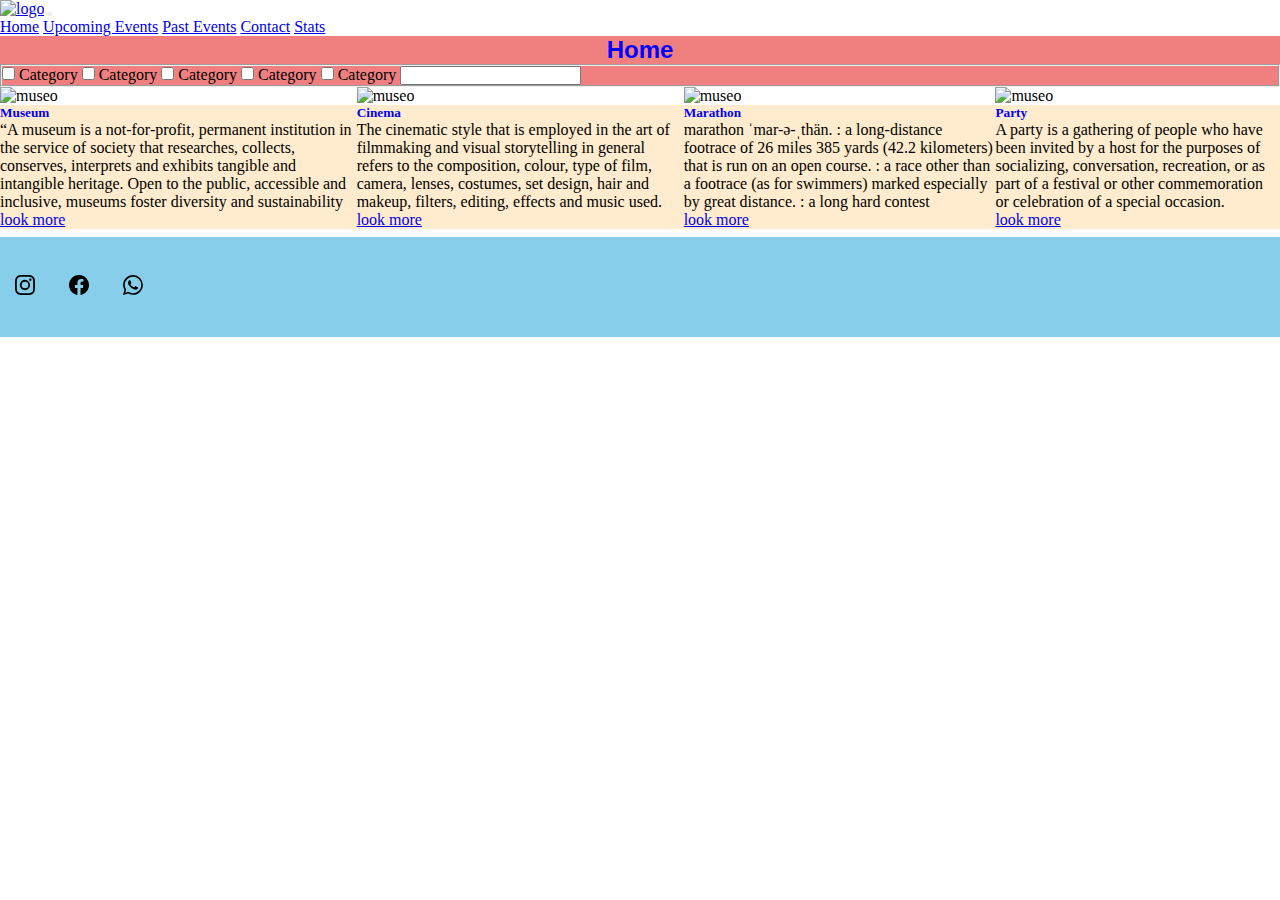
==== index.html @ 9d1622d3 "mejoras de estilo y formulario index" ====
<!DOCTYPE html>
<html lang="en">

<head>
    <meta charset="UTF-8">
    <meta http-equiv="X-UA-Compatible" content="IE=edge">
    <meta name="viewport" content="width=device-width, initial-scale=1.0">
    <title>Home</title>
    <link rel="stylesheet" href="style.css">
    <link href="https://cdn.jsdelivr.net/npm/bootstrap@5.3.0-alpha1/dist/css/bootstrap.min.css" rel="stylesheet"
        integrity="sha384-GLhlTQ8iRABdZLl6O3oVMWSktQOp6b7In1Zl3/Jr59b6EGGoI1aFkw7cmDA6j6gD" crossorigin="anonymous">
</head>

<body>

    <header>

        <nav class="navbar navbar-expand-lg bg-body-tertiary">
            <div class="container-fluid">
                <a class="navbar-brand" href="#"><img class="logo" src="./assets/imagen/LogoAmazingEvents.png"
                        alt="logo"></a>
                <button class="navbar-toggler" type="button" data-bs-toggle="collapse"
                    data-bs-target="#navbarNavAltMarkup" aria-controls="navbarNavAltMarkup" aria-expanded="false"
                    aria-label="Toggle navigation">
                    <span class="navbar-toggler-icon"></span>
                </button>
                <div class="collapse navbar-collapse" id="navbarNavAltMarkup">
                    <div class="navbar-nav">
                        <a class="nav-link active" aria-current="page" href="#">Home</a>
                        <a class="nav-link" href="./UpcomingEvents.html">Upcoming Events</a>
                        <a class="nav-link" href="./PastEvents.html">Past Events</a>
                        <a class="nav-link" href="./Contact.html">Contact</a>
                        <a class="nav-link" href="./Stats.html">Stats</a>
                        
                    </div>
                </div>
            </div>
        </nav>
    </header>
    <main>
       
        <section class="home-section">
            <h2 class="titulo">Home</h2>
            <form action="" method="get">
                <fieldset>
                    <input type="checkbox" name="category" id="category1">
                    <label for="category1">Category</label>
                    <input type="checkbox" name="category" id="category2">
                    <label for="category2">Category</label>
                    <input type="checkbox" name="category" id="category3">
                    <label for="category3">Category</label>
                    <input type="checkbox" name="category" id="category4">
                    <label for="category4">Category</label>
                    <input type="checkbox" name="category" id="category5">
                    <label for="category5">Category</label>
                    <label for="busqueda"></label>
                    <input type="text" name="" id="busqueda">
                </fieldset>
            </form>
        </section>
        
       

        <div class="conteiner-flex">
            <div class="card">
                <img src="./assets/imagen/Museum_Tour.jpg" class="card-img-top" alt="museo">
                <div class="card-body">
                    <h5 class="card-title">Museum</h5>
                    <p class="card-text">“A museum is a not-for-profit, permanent institution in the service of society that researches, collects, conserves, interprets and exhibits tangible and intangible heritage. Open to the public, accessible and inclusive, museums foster diversity and sustainability</p>
                    <a href="#" class="btn btn-primary">look more</a>
                </div>
            </div>
            <div class="card">
                <img src="./assets/imagen/Cinema.jpg" class="card-img-top" alt="museo">
                <div class="card-body">
                    <h5 class="card-title">Cinema</h5>
                    <p class="card-text">The cinematic style that is employed in the art of filmmaking and visual storytelling in general refers to the composition, colour, type of film, camera, lenses, costumes, set design, hair and makeup, filters, editing, effects and music used.</p>
                    <a href="#" class="btn btn-primary">look more</a>
                </div>
            </div>
            <div class="card">
                <img src="./assets/imagen/Marathon.jpg" class="card-img-top" alt="museo">
                <div class="card-body">
                    <h5 class="card-title">Marathon</h5>
                    <p class="card-text">mar​a​thon ˈmar-ə-ˌthän. : a long-distance footrace of 26 miles 385 yards (42.2 kilometers) that is run on an open course. : a race other than a footrace (as for swimmers) marked especially by great distance. : a long hard contest</p>
                    <a href="#" class="btn btn-primary">look more</a>
                </div>
            </div>
            <div class="card">
                <img src="./assets/imagen/Costume_Party.jpg" class="card-img-top" alt="museo">
                <div class="card-body">
                    <h5 class="card-title">Party</h5>
                    <p class="card-text">A party is a gathering of people who have been invited by a host for the purposes of socializing, conversation, recreation, or as part of a festival or other commemoration or celebration of a special occasion.</p>
                    <a href="#" class="btn btn-primary">look more</a>
                </div>
            </div>

        </div>
        <footer>
            <div class="redes">
                <svg xmlns="http://www.w3.org/2000/svg" width="50" height="20" fill="currentColor"
                    class="bi bi-instagram" viewBox="0 0 16 16">
                    <path
                        d="M8 0C5.829 0 5.556.01 4.703.048 3.85.088 3.269.222 2.76.42a3.917 3.917 0 0 0-1.417.923A3.927 3.927 0 0 0 .42 2.76C.222 3.268.087 3.85.048 4.7.01 5.555 0 5.827 0 8.001c0 2.172.01 2.444.048 3.297.04.852.174 1.433.372 1.942.205.526.478.972.923 1.417.444.445.89.719 1.416.923.51.198 1.09.333 1.942.372C5.555 15.99 5.827 16 8 16s2.444-.01 3.298-.048c.851-.04 1.434-.174 1.943-.372a3.916 3.916 0 0 0 1.416-.923c.445-.445.718-.891.923-1.417.197-.509.332-1.09.372-1.942C15.99 10.445 16 10.173 16 8s-.01-2.445-.048-3.299c-.04-.851-.175-1.433-.372-1.941a3.926 3.926 0 0 0-.923-1.417A3.911 3.911 0 0 0 13.24.42c-.51-.198-1.092-.333-1.943-.372C10.443.01 10.172 0 7.998 0h.003zm-.717 1.442h.718c2.136 0 2.389.007 3.232.046.78.035 1.204.166 1.486.275.373.145.64.319.92.599.28.28.453.546.598.92.11.281.24.705.275 1.485.039.843.047 1.096.047 3.231s-.008 2.389-.047 3.232c-.035.78-.166 1.203-.275 1.485a2.47 2.47 0 0 1-.599.919c-.28.28-.546.453-.92.598-.28.11-.704.24-1.485.276-.843.038-1.096.047-3.232.047s-2.39-.009-3.233-.047c-.78-.036-1.203-.166-1.485-.276a2.478 2.478 0 0 1-.92-.598 2.48 2.48 0 0 1-.6-.92c-.109-.281-.24-.705-.275-1.485-.038-.843-.046-1.096-.046-3.233 0-2.136.008-2.388.046-3.231.036-.78.166-1.204.276-1.486.145-.373.319-.64.599-.92.28-.28.546-.453.92-.598.282-.11.705-.24 1.485-.276.738-.034 1.024-.044 2.515-.045v.002zm4.988 1.328a.96.96 0 1 0 0 1.92.96.96 0 0 0 0-1.92zm-4.27 1.122a4.109 4.109 0 1 0 0 8.217 4.109 4.109 0 0 0 0-8.217zm0 1.441a2.667 2.667 0 1 1 0 5.334 2.667 2.667 0 0 1 0-5.334z" />
                </svg>
                <svg xmlns="http://www.w3.org/2000/svg" width="50" height="20" fill="currentColor"
                    class="bi bi-facebook" viewBox="0 0 16 16">
                    <path
                        d="M16 8.049c0-4.446-3.582-8.05-8-8.05C3.58 0-.002 3.603-.002 8.05c0 4.017 2.926 7.347 6.75 7.951v-5.625h-2.03V8.05H6.75V6.275c0-2.017 1.195-3.131 3.022-3.131.876 0 1.791.157 1.791.157v1.98h-1.009c-.993 0-1.303.621-1.303 1.258v1.51h2.218l-.354 2.326H9.25V16c3.824-.604 6.75-3.934 6.75-7.951z" />
                </svg>
                <svg xmlns="http://www.w3.org/2000/svg" width="50" height="20" fill="currentColor"
                    class="bi bi-whatsapp" viewBox="0 0 16 16">
                    <path
                        d="M13.601 2.326A7.854 7.854 0 0 0 7.994 0C3.627 0 .068 3.558.064 7.926c0 1.399.366 2.76 1.057 3.965L0 16l4.204-1.102a7.933 7.933 0 0 0 3.79.965h.004c4.368 0 7.926-3.558 7.93-7.93A7.898 7.898 0 0 0 13.6 2.326zM7.994 14.521a6.573 6.573 0 0 1-3.356-.92l-.24-.144-2.494.654.666-2.433-.156-.251a6.56 6.56 0 0 1-1.007-3.505c0-3.626 2.957-6.584 6.591-6.584a6.56 6.56 0 0 1 4.66 1.931 6.557 6.557 0 0 1 1.928 4.66c-.004 3.639-2.961 6.592-6.592 6.592zm3.615-4.934c-.197-.099-1.17-.578-1.353-.646-.182-.065-.315-.099-.445.099-.133.197-.513.646-.627.775-.114.133-.232.148-.43.05-.197-.1-.836-.308-1.592-.985-.59-.525-.985-1.175-1.103-1.372-.114-.198-.011-.304.088-.403.087-.088.197-.232.296-.346.1-.114.133-.198.198-.33.065-.134.034-.248-.015-.347-.05-.099-.445-1.076-.612-1.47-.16-.389-.323-.335-.445-.34-.114-.007-.247-.007-.38-.007a.729.729 0 0 0-.529.247c-.182.198-.691.677-.691 1.654 0 .977.71 1.916.81 2.049.098.133 1.394 2.132 3.383 2.992.47.205.84.326 1.129.418.475.152.904.129 1.246.08.38-.058 1.171-.48 1.338-.943.164-.464.164-.86.114-.943-.049-.084-.182-.133-.38-.232z" />
                </svg>
            </div>
        </footer>
    </main>
    <script src="https://cdn.jsdelivr.net/npm/bootstrap@5.3.0-alpha1/dist/js/bootstrap.bundle.min.js"
        integrity="sha384-w76AqPfDkMBDXo30jS1Sgez6pr3x5MlQ1ZAGC+nuZB+EYdgRZgiwxhTBTkF7CXvN"
        crossorigin="anonymous"></script>

</body>

</html>
---- style.css ----
* {
    box-sizing: border-box;
    margin: 0;
    padding: 0;
}



body {
    display: flex;
    flex-direction: column;
    height: 100vb;
    width: 100%;
}


img.logo {
    width: 5rem;
}

.card-img-top{
    width: 200px;
    height: 200px;
    object-fit: cover;
}

div.card-body{
    background-color:blanchedalmond;
}


main {
    display: flex;
    flex-direction: column;
}

.conteiner-flex {
    display: flex;
    justify-content: space-around;
    min-height: 150px;

}

.home-section {
    display: flex;
    background-color:lightcoral ;
    flex-direction: column;

}

h2 {
    display: flex;
    justify-content: center;
    color: blue;
    font-family:Impact, Haettenschweiler, 'Arial Narrow Bold', sans-serif;
    text-transform: capitalize;

}
.titulo-section{
    color: white;
}

h5.card-title{
    color: blue;
}

footer {
    display: flex;
    background-color: skyblue;
    align-items: center;
    min-height: 100px;
   
}
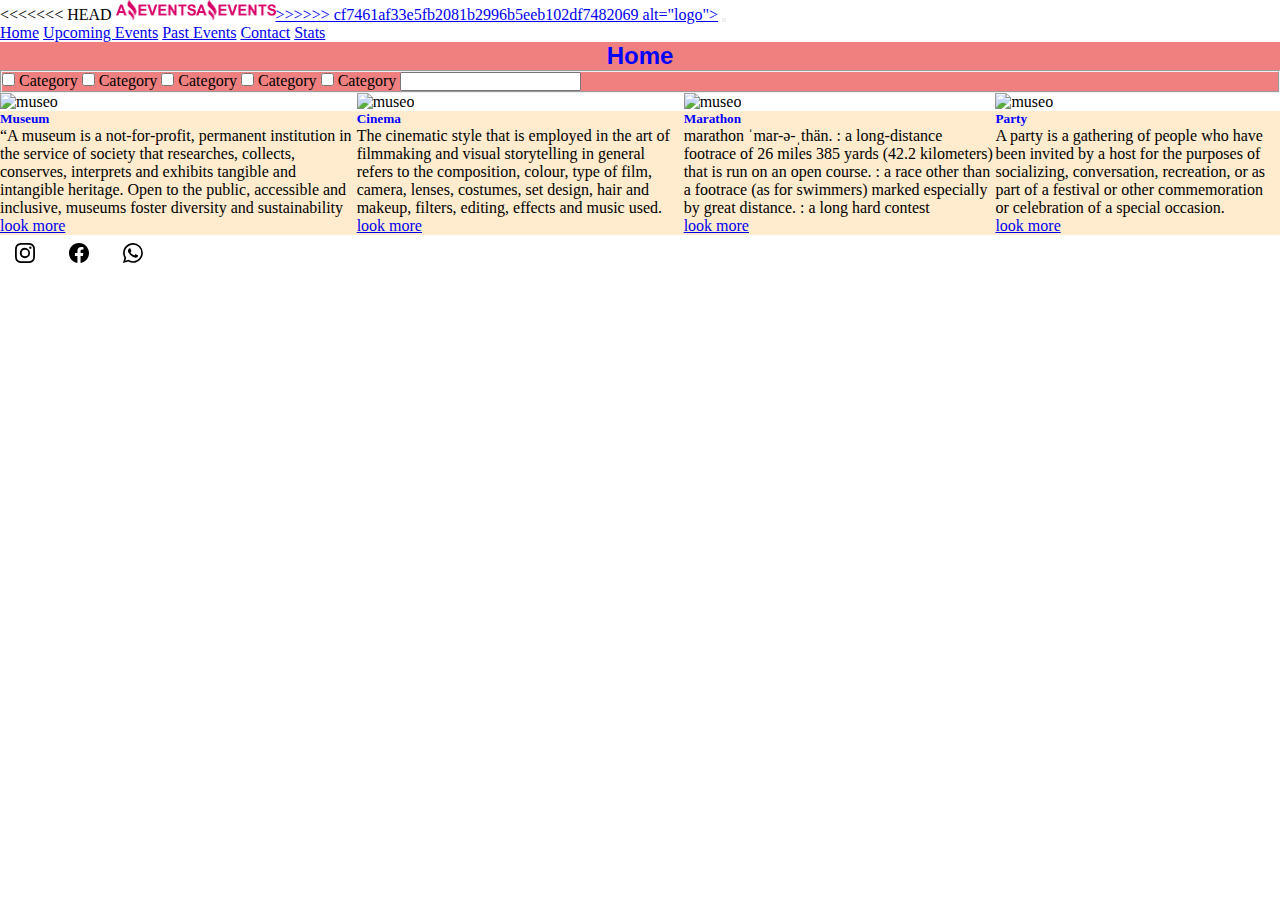
==== commit 7902b2dd: "tabla stats" ====
--- a/index.html
+++ b/index.html
@@ -17,7 +17,11 @@
 
         <nav class="navbar navbar-expand-lg bg-body-tertiary">
             <div class="container-fluid">
+<<<<<<< HEAD
+                <a class="navbar-brand" href="#"><img class="logo" src="./assets/imagen/Logo-Amazing-Events.png"
+=======
                 <a class="navbar-brand" href="#"><img class="logo" src="./assets/imagen/LogoAmazingEvents.png"
+>>>>>>> cf7461af33e5fb2081b2996b5eeb102df7482069
                         alt="logo"></a>
                 <button class="navbar-toggler" type="button" data-bs-toggle="collapse"
                     data-bs-target="#navbarNavAltMarkup" aria-controls="navbarNavAltMarkup" aria-expanded="false"
--- a/style.css
+++ b/style.css
@@ -64,6 +64,18 @@
     color: blue;
 }
 
+<<<<<<< HEAD
+.stats-tabla{
+    display: flex;
+    background-color: cadetblue;
+}
+/* .td-evento1, .td-evento2 ,.td-evento3{
+    background-color: coral;
+    margin: 1px ;
+    padding: 1px;
+} */
+=======
+>>>>>>> cf7461af33e5fb2081b2996b5eeb102df7482069
 footer {
     display: flex;
     background-color: skyblue;
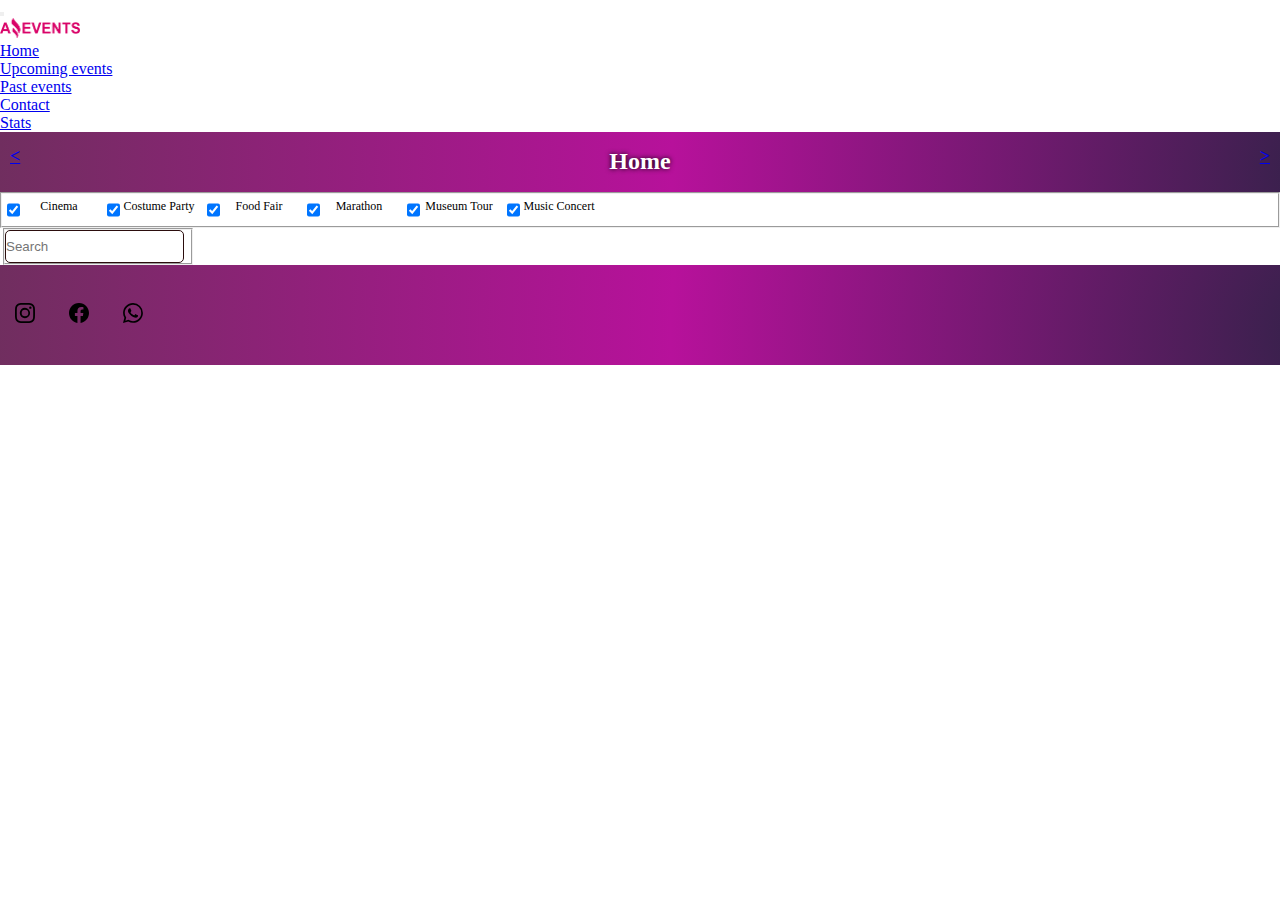
==== commit 29ddf9b1: "checks-search-filter" ====
--- a/index.html
+++ b/index.html
@@ -6,7 +6,7 @@
     <meta http-equiv="X-UA-Compatible" content="IE=edge">
     <meta name="viewport" content="width=device-width, initial-scale=1.0">
     <title>Home</title>
-    <link rel="stylesheet" href="style.css">
+    <link rel="stylesheet" href="./style/index.css">
     <link href="https://cdn.jsdelivr.net/npm/bootstrap@5.3.0-alpha1/dist/css/bootstrap.min.css" rel="stylesheet"
         integrity="sha384-GLhlTQ8iRABdZLl6O3oVMWSktQOp6b7In1Zl3/Jr59b6EGGoI1aFkw7cmDA6j6gD" crossorigin="anonymous">
 </head>
@@ -17,89 +17,90 @@
 
         <nav class="navbar navbar-expand-lg bg-body-tertiary">
             <div class="container-fluid">
-<<<<<<< HEAD
-                <a class="navbar-brand" href="#"><img class="logo" src="./assets/imagen/Logo-Amazing-Events.png"
-=======
-                <a class="navbar-brand" href="#"><img class="logo" src="./assets/imagen/LogoAmazingEvents.png"
->>>>>>> cf7461af33e5fb2081b2996b5eeb102df7482069
-                        alt="logo"></a>
                 <button class="navbar-toggler" type="button" data-bs-toggle="collapse"
-                    data-bs-target="#navbarNavAltMarkup" aria-controls="navbarNavAltMarkup" aria-expanded="false"
+                    data-bs-target="#navbarTogglerDemo01" aria-controls="navbarTogglerDemo01" aria-expanded="false"
                     aria-label="Toggle navigation">
                     <span class="navbar-toggler-icon"></span>
                 </button>
-                <div class="collapse navbar-collapse" id="navbarNavAltMarkup">
-                    <div class="navbar-nav">
-                        <a class="nav-link active" aria-current="page" href="#">Home</a>
-                        <a class="nav-link" href="./UpcomingEvents.html">Upcoming Events</a>
-                        <a class="nav-link" href="./PastEvents.html">Past Events</a>
-                        <a class="nav-link" href="./Contact.html">Contact</a>
-                        <a class="nav-link" href="./Stats.html">Stats</a>
-                        
-                    </div>
+                <div class="collapse navbar-collapse" id="navbarTogglerDemo01">
+                    <a class="navbar-brand" href="#"><img class="logo" src="./assets/imagen/Logo-Amazing-Events.png"
+                            alt="logo"></a>
+                    <ul class="navbar-nav ms-auto mb-2 mb-lg-0">
+                        <li class="nav-item">
+                            <a class="nav-link active" href="./index.html">Home</a>
+                        </li>
+                        <li class="nav-item">
+                            <a class="nav-link active" href="./upcoming_events.html">Upcoming
+                                events</a>
+                        </li>
+                        <li class="nav-item">
+                            <a class="nav-link active" href="./past_events.html">Past events</a>
+                        </li>
+                        <li class="nav-item">
+                            <a class="nav-link active" href="./contact.html">Contact</a>
+                        </li>
+                        <li class="nav-item">
+                            <a class="nav-link" href="./stats.html">Stats</a>
+                        </li>
+
+                    </ul>
+
                 </div>
             </div>
         </nav>
+
+        <aside class="aside-hbar">
+            <a href="./stats.html" class="btn btn-primary">&lt;</a>
+            <p class="navi-here">Home</p>
+            <a href="./upcoming_events.html" class="btn btn-primary">&gt;</a>
+        </aside>
     </header>
-    <main>
-       
+    </header>
+    <main class="d-flex flex-grow-1 flex-column">
         <section class="home-section">
-            <h2 class="titulo">Home</h2>
-            <form action="" method="get">
-                <fieldset>
-                    <input type="checkbox" name="category" id="category1">
-                    <label for="category1">Category</label>
-                    <input type="checkbox" name="category" id="category2">
-                    <label for="category2">Category</label>
-                    <input type="checkbox" name="category" id="category3">
-                    <label for="category3">Category</label>
-                    <input type="checkbox" name="category" id="category4">
-                    <label for="category4">Category</label>
-                    <input type="checkbox" name="category" id="category5">
-                    <label for="category5">Category</label>
-                    <label for="busqueda"></label>
-                    <input type="text" name="" id="busqueda">
+            <form class="searching">
+                <fieldset class="category">
+                    <ul class="cat-ul" id="categories">
+                        <li class="check-slide">
+                            <input class="btn-check" type="checkbox" id="cinema" name="category_cinema" checked><label
+                                for="cinema" class="btn btn-outline-secondary"><span
+                                    class="label-chk"></span>Cinema</label>
+                        </li>
+                        <li class="check-slide">
+                            <input class="btn-check" type="checkbox" id="costume" name="category_costume" checked><label
+                                for="costume" class="btn btn-outline-secondary"><span class="label-chk"></span>Costume
+                                Party</label>
+                        </li>
+                        <li class="check-slide">
+                            <input class="btn-check" type="checkbox" id="food" name="category_food" checked><label
+                                for="food" class="btn btn-outline-secondary"><span class="label-chk"></span>Food
+                                Fair</label>
+                        </li>
+                        <li class="check-slide">
+                            <input class="btn-check" type="checkbox" id="marathon" name="category_marathon"
+                                checked><label for="marathon" class="btn btn-outline-secondary"><span
+                                    class="label-chk"></span>Marathon</label>
+                        </li>
+                        <li class="check-slide">
+                            <input class="btn-check" type="checkbox" id="museum" name="category_museum" checked><label
+                                for="museum" class="btn btn-outline-secondary"><span class="label-chk"></span>Museum
+                                Tour</label>
+                        </li>
+                        <li class="check-slide">
+                            <input class="btn-check" type="checkbox" id="music" name="category_music" checked><label
+                                for="music" class="btn btn-outline-secondary">
+                                <span class="label-chk"></span>Music Concert</label>
+                        </li>
+                    </ul>
+                </fieldset>
+                <fieldset class="text-search" id="id_search">
+                    <input class="input-search form-control" type="text" placeholder="Search"
+                        aria-label="default input example">
                 </fieldset>
             </form>
+            <article class="d-flex flex-wrap justify-content-evenly" id="card_conteiner"></article>
         </section>
-        
-       
 
-        <div class="conteiner-flex">
-            <div class="card">
-                <img src="./assets/imagen/Museum_Tour.jpg" class="card-img-top" alt="museo">
-                <div class="card-body">
-                    <h5 class="card-title">Museum</h5>
-                    <p class="card-text">“A museum is a not-for-profit, permanent institution in the service of society that researches, collects, conserves, interprets and exhibits tangible and intangible heritage. Open to the public, accessible and inclusive, museums foster diversity and sustainability</p>
-                    <a href="#" class="btn btn-primary">look more</a>
-                </div>
-            </div>
-            <div class="card">
-                <img src="./assets/imagen/Cinema.jpg" class="card-img-top" alt="museo">
-                <div class="card-body">
-                    <h5 class="card-title">Cinema</h5>
-                    <p class="card-text">The cinematic style that is employed in the art of filmmaking and visual storytelling in general refers to the composition, colour, type of film, camera, lenses, costumes, set design, hair and makeup, filters, editing, effects and music used.</p>
-                    <a href="#" class="btn btn-primary">look more</a>
-                </div>
-            </div>
-            <div class="card">
-                <img src="./assets/imagen/Marathon.jpg" class="card-img-top" alt="museo">
-                <div class="card-body">
-                    <h5 class="card-title">Marathon</h5>
-                    <p class="card-text">mar​a​thon ˈmar-ə-ˌthän. : a long-distance footrace of 26 miles 385 yards (42.2 kilometers) that is run on an open course. : a race other than a footrace (as for swimmers) marked especially by great distance. : a long hard contest</p>
-                    <a href="#" class="btn btn-primary">look more</a>
-                </div>
-            </div>
-            <div class="card">
-                <img src="./assets/imagen/Costume_Party.jpg" class="card-img-top" alt="museo">
-                <div class="card-body">
-                    <h5 class="card-title">Party</h5>
-                    <p class="card-text">A party is a gathering of people who have been invited by a host for the purposes of socializing, conversation, recreation, or as part of a festival or other commemoration or celebration of a special occasion.</p>
-                    <a href="#" class="btn btn-primary">look more</a>
-                </div>
-            </div>
-
-        </div>
         <footer>
             <div class="redes">
                 <svg xmlns="http://www.w3.org/2000/svg" width="50" height="20" fill="currentColor"
@@ -120,10 +121,11 @@
             </div>
         </footer>
     </main>
-    <script src="https://cdn.jsdelivr.net/npm/bootstrap@5.3.0-alpha1/dist/js/bootstrap.bundle.min.js"
-        integrity="sha384-w76AqPfDkMBDXo30jS1Sgez6pr3x5MlQ1ZAGC+nuZB+EYdgRZgiwxhTBTkF7CXvN"
-        crossorigin="anonymous"></script>
-
+    <script src="./scripts/data.js"></script>
+    <script src="./scripts/index.js"></script>
+    <script src="./scripts/filter.js"></script>
+    <script src="./scripts/checks.js"></script>
+    <script src="./scripts/print_cards.js"></script>
 </body>
 
 </html>--- a/style/index.css
+++ b/style/index.css
@@ -0,0 +1,144 @@
+* {
+    box-sizing: border-box;
+    margin: 0;
+    padding: 0;
+}
+
+
+body {
+    display: flex;
+    flex-direction: column;
+    min-height: 100vh;
+}
+
+.logo {
+    width: 5rem;
+}
+
+.aside-hbar {
+    display: flex;
+    justify-content: space-between;
+    align-items: center;
+    padding: 10px 10px;
+    margin: 0px;
+    color: white;
+    background-image: radial-gradient(circle at 105% 68.3%,
+            #2f2246 0%,
+            #b7119b 50%,
+            #702e5f 100%);
+    min-height: 50px;
+}
+
+.aside-hbar p {
+    font-size: 24px;
+    font-weight: bold;
+    text-shadow: 0 0 5px #000000;
+    text-align: center;
+}
+
+.aside-hbar a {
+    font-size: 18px;
+    font-weight: bold;
+    padding-top: 4px;
+    height: 40px;
+    --bs-btn-color: #fff;
+    --bs-btn-bg: #2f2246;
+    --bs-btn-border-color: #2f2246;
+    --bs-btn-hover-color: #fff;
+    --bs-btn-hover-bg: #bc4e9e;
+    --bs-btn-hover-border-color: #7e326a;
+    --bs-btn-active-color: #fff;
+    --bs-btn-active-bg: #7e326a;
+    --bs-btn-active-border-color: #7e326a;
+    --bs-btn-disabled-color: #fff;
+    --bs-btn-disabled-bg: #6c757d;
+    --bs-btn-disabled-border-color: #6c757d;
+}
+
+.cat-ul {
+    display: flex;
+    flex-wrap: wrap;
+    padding-left: 0px;
+    margin: 0;
+    list-style-type: none;
+}
+
+.check-slide {
+    display: flex;
+    flex-wrap: nowrap;
+    height: 22px;
+    width: 100px;
+    padding: 0px 4px 0px 5px;
+    margin: 5px 0px;
+}
+
+.check-slide label {
+    display: flex;
+    justify-content: center;
+    width: 100%;
+    font-size: 12px;
+    padding: 0px 0px 0px 0px;
+}
+
+.label-chk {
+    display: block;
+    position: relative;
+    top: -4px;
+    left: -10px;
+}
+
+.text-search {
+    flex-shrink: 0;
+    width: 190px;
+    margin-left: 3px;
+
+}
+
+.input-search {
+
+    height: 33px;
+    border: 1px solid rgb(43, 13, 13);
+    border-radius: 5px;
+
+}
+
+.input-search:focus {
+    box-shadow: none;
+    border: 1px solid rgb(63, 28, 28);
+}
+
+.card-img-top {
+    height: 300px;
+    object-fit: cover;
+}
+
+div.card-body {
+    background-color: blanchedalmond;
+}
+
+.conteiner-flex {
+    display: flex;
+    justify-content: space-around;
+    min-height: 150px;
+
+}
+
+.home-section {
+    display: flex;
+   
+    flex-direction: column;
+
+}
+
+footer {
+    display: flex;
+    background-image: radial-gradient(circle at 105% 68.3%,
+            #2f2246 0%,
+            #b7119b 50%,
+            #702e5f 100%);
+    min-height: 50px;
+    align-items: center;
+    min-height: 100px;
+
+
+}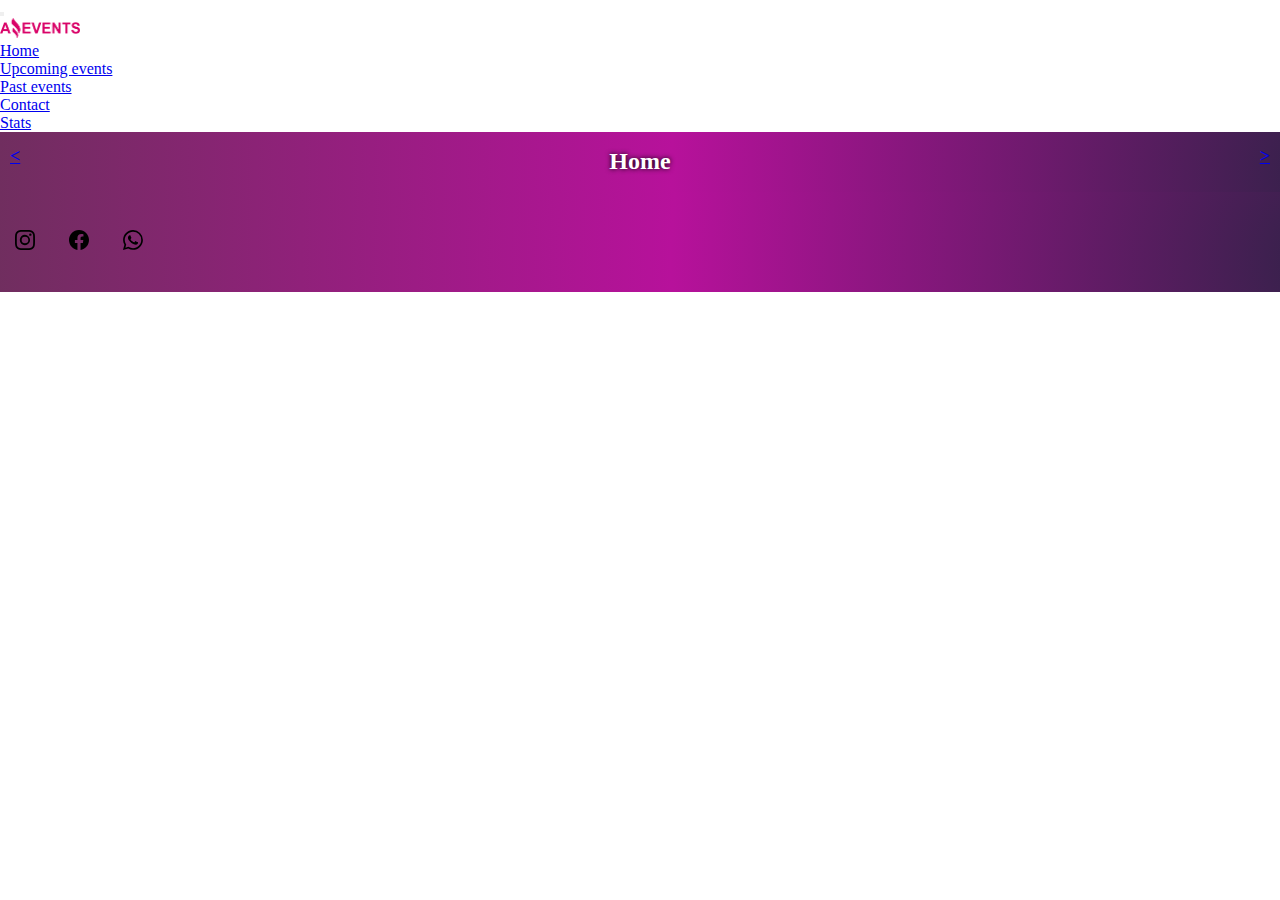
==== commit 657f64e6: "checks y search funcionando" ====
--- a/index.html
+++ b/index.html
@@ -58,46 +58,11 @@
     </header>
     <main class="d-flex flex-grow-1 flex-column">
         <section class="home-section">
-            <form class="searching">
-                <fieldset class="category">
-                    <ul class="cat-ul" id="categories">
-                        <li class="check-slide">
-                            <input class="btn-check" type="checkbox" id="cinema" name="category_cinema" checked><label
-                                for="cinema" class="btn btn-outline-secondary"><span
-                                    class="label-chk"></span>Cinema</label>
-                        </li>
-                        <li class="check-slide">
-                            <input class="btn-check" type="checkbox" id="costume" name="category_costume" checked><label
-                                for="costume" class="btn btn-outline-secondary"><span class="label-chk"></span>Costume
-                                Party</label>
-                        </li>
-                        <li class="check-slide">
-                            <input class="btn-check" type="checkbox" id="food" name="category_food" checked><label
-                                for="food" class="btn btn-outline-secondary"><span class="label-chk"></span>Food
-                                Fair</label>
-                        </li>
-                        <li class="check-slide">
-                            <input class="btn-check" type="checkbox" id="marathon" name="category_marathon"
-                                checked><label for="marathon" class="btn btn-outline-secondary"><span
-                                    class="label-chk"></span>Marathon</label>
-                        </li>
-                        <li class="check-slide">
-                            <input class="btn-check" type="checkbox" id="museum" name="category_museum" checked><label
-                                for="museum" class="btn btn-outline-secondary"><span class="label-chk"></span>Museum
-                                Tour</label>
-                        </li>
-                        <li class="check-slide">
-                            <input class="btn-check" type="checkbox" id="music" name="category_music" checked><label
-                                for="music" class="btn btn-outline-secondary">
-                                <span class="label-chk"></span>Music Concert</label>
-                        </li>
-                    </ul>
-                </fieldset>
-                <fieldset class="text-search" id="id_search">
-                    <input class="input-search form-control" type="text" placeholder="Search"
-                        aria-label="default input example">
-                </fieldset>
+            <form class="searching" id="checks">
+               
+                
             </form>
+            <div id="searchResults"></div>
             <article class="d-flex flex-wrap justify-content-evenly" id="card_conteiner"></article>
         </section>
 
@@ -123,9 +88,10 @@
     </main>
     <script src="./scripts/data.js"></script>
     <script src="./scripts/index.js"></script>
-    <script src="./scripts/filter.js"></script>
-    <script src="./scripts/checks.js"></script>
-    <script src="./scripts/print_cards.js"></script>
+    <script src="./scripts/search.js"></script>
+    <!-- <script src="./scripts/checks.js"></script> -->
+    <!--  <script src="./scripts/filter.js"></script> -->
+    <!-- <script src="./scripts/print_cards.js"></script> -->
 </body>
 
 </html>